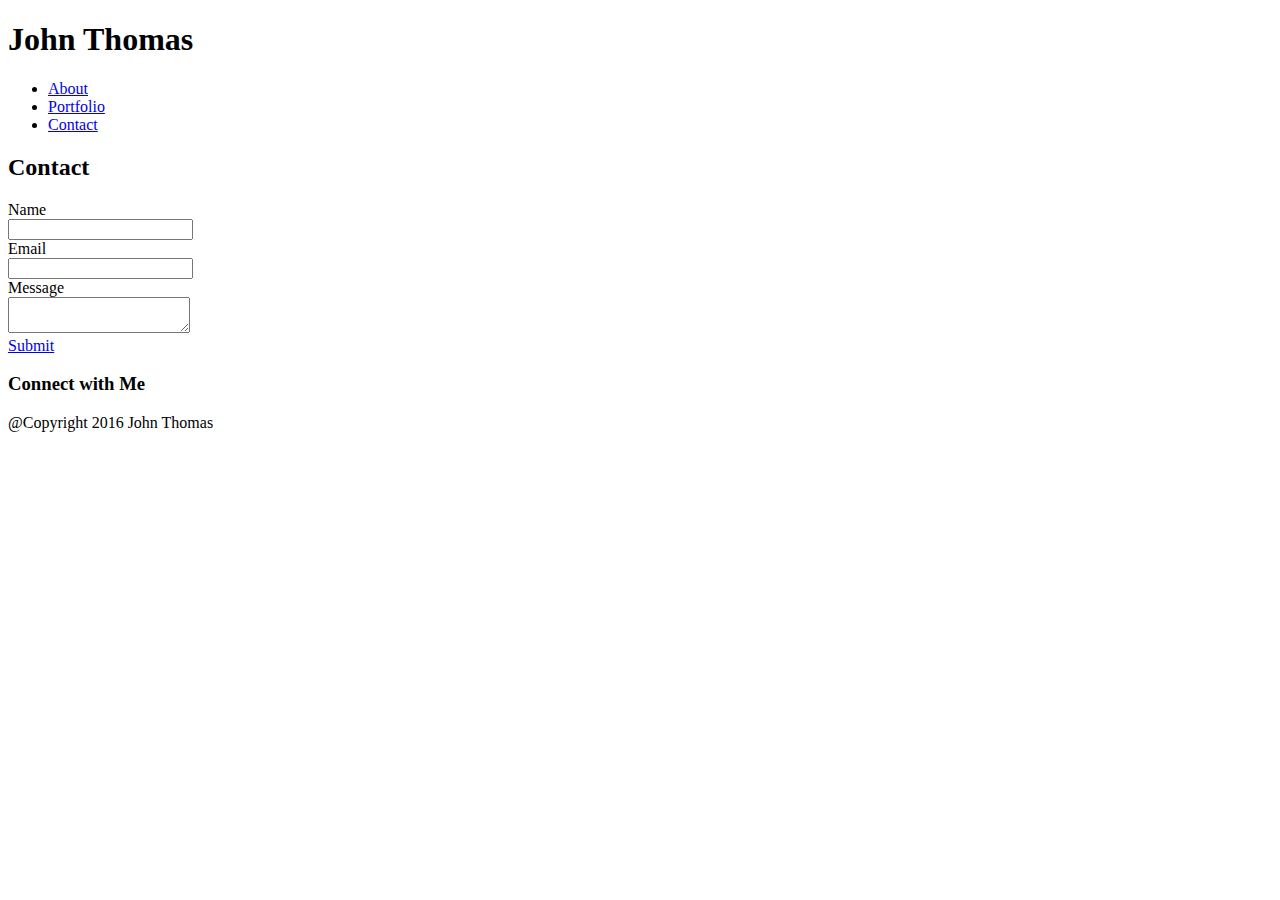
==== contact.html @ 721023b5 "updates" ====
<!DOCTYPE html>
<html>
<head>
	<title>John Thomas</title>
	<link rel="stylesheet" type="text/css" href="assets/css/reset.css">
    <link rel="stylesheet" type="text/css" href="assets/css/style.css">
</head>
<body>
	<div id="wrapper">
		<header>
			<div class="container">
				<h1>
					John Thomas
				</h1>
				<nav>
					<ul>
						<li><a href="index.html">About</a></li>
						<li><a href="portfolio.html">Portfolio</a></li>
						<li><a href="contact.html">Contact</a></li>
					</ul>
				</nav>
			</div>
		</header>
		<div id="content">
			<section id="main">
				<h2>Contact</h2>
					<article>
						<form>
							<div class="formtext">Name</div>
							<input type="text" placeholder="" value="">
							<div class="formtext">Email</div>
							<input type="text" placeholder="" value="">
							<div class="formtext">Message</div>
							<textarea class="message" rows="2" cols="20" wrap="hard"></textarea>
						</form>
						<a href="jdthomas25.coding@gmail.com"><div class="btn">Submit</div></a>
					</article>
			</section>
			<aside>
				<h3>Connect with Me</h3>
					<div id="icons">
						<a href="https://github.com/" target="_blank"><div id="github"></div><!-- <img id="github" class="icon" src="img/github.png" alt="Github"> --></a>
						<a href="https://www.linkedin.com/in/" target="_blank"><div id="linkedin"></div><!-- <img id="linkedin" class="icon" src="img/linkedin.png" alt="Linkedin"> --></a>
						<a href="http://stackoverflow.com/users/" target="_blank"><div id="stackoverflow"></div><!-- <img class="icon" src="img/stackoverflow.png" alt="Stackoverflow"> --></a>
					</div>
			</aside>
		</div>
	</div>
	<footer class="stickyfooter">
		<p>@Copyright 2016 John Thomas</p>
	</footer>
</body>
</html>
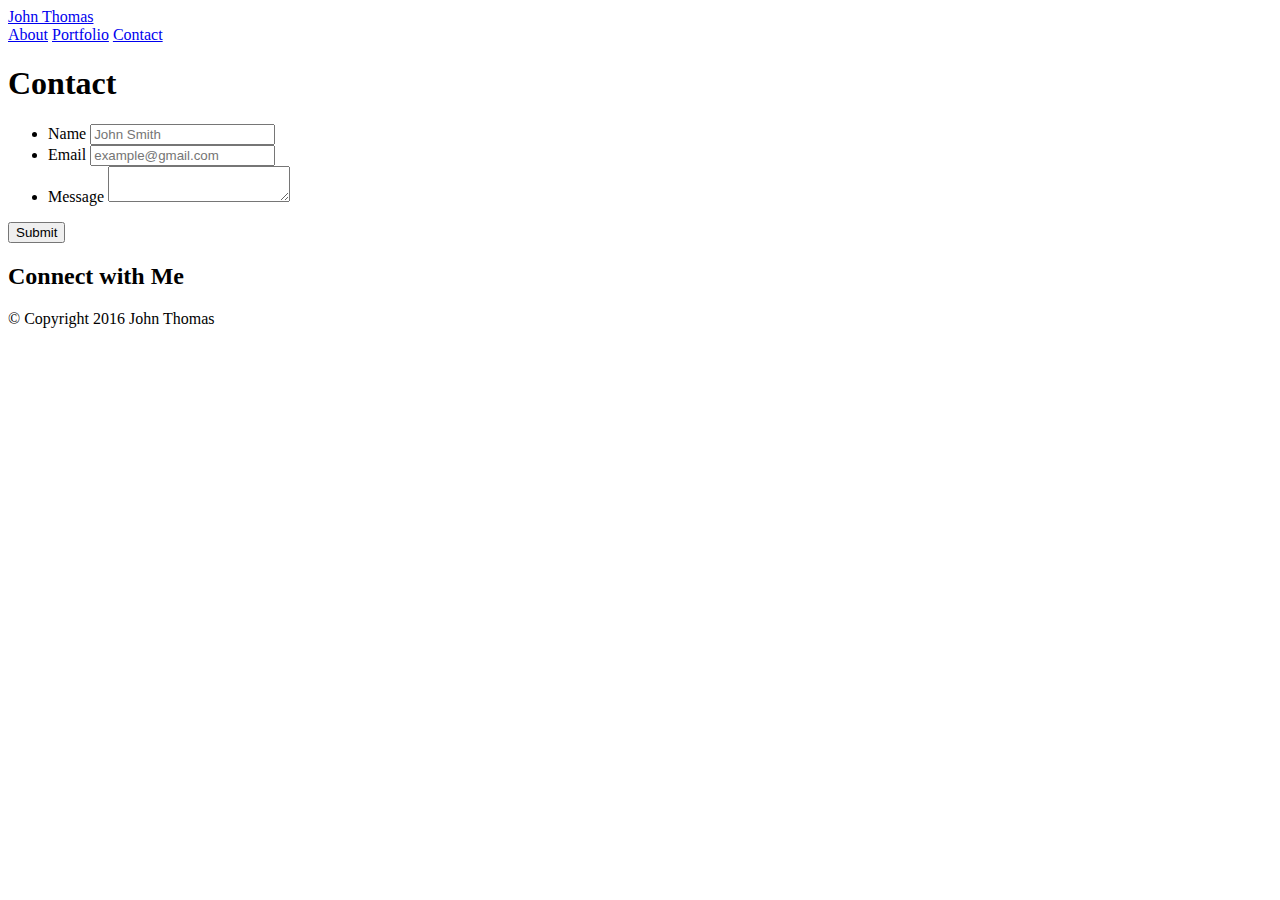
==== commit c4a66dc4: "updated" ====
--- a/contact.html
+++ b/contact.html
@@ -1,43 +1,51 @@
-<!DOCTYPE html>
+<!doctype html>
 <html>
 <head>
-	<title>John Thomas</title>
+	<meta charset="UTF-8">
+	<title>Contact | John Thomas</title>
 	<link rel="stylesheet" type="text/css" href="assets/css/reset.css">
-    <link rel="stylesheet" type="text/css" href="assets/css/style.css">
+	<link rel="stylesheet" type="text/css" href="assets/css/style.css">
 </head>
 <body>
-	<div id="wrapper">
-		<header>
-			<div class="container">
-				<h1>
-					John Thomas
-				</h1>
-				<nav>
-					<ul>
-						<li><a href="index.html">About</a></li>
-						<li><a href="portfolio.html">Portfolio</a></li>
-						<li><a href="contact.html">Contact</a></li>
-					</ul>
-				</nav>
-			</div>
-		</header>
-		<div id="content">
-			<section id="main">
-				<h2>Contact</h2>
-					<article>
-						<form>
-							<div class="formtext">Name</div>
-							<input type="text" placeholder="" value="">
-							<div class="formtext">Email</div>
-							<input type="text" placeholder="" value="">
-							<div class="formtext">Message</div>
-							<textarea class="message" rows="2" cols="20" wrap="hard"></textarea>
-						</form>
-						<a href="jdthomas25.coding@gmail.com"><div class="btn">Submit</div></a>
-					</article>
-			</section>
-			<aside>
-				<h3>Connect with Me</h3>
+
+	<header id="masthead">
+		<div class="container">
+			<a href="index.html" id="logo">John Thomas</a>
+			<nav>
+				<a href="index.html">About</a>
+				<a href="portfolio.html">Portfolio</a>
+				<a href="contact.html">Contact</a>
+			</nav>
+		</div>
+	</header>
+
+<div id="main-container" class="container">
+		<section class="main-section">
+			<h1>Contact</h1>
+
+			<form id="contact-form">
+				<ul>
+					<li>
+						<label for="name">Name</label>
+						<input type="text" id="name" name="name" placeholder="John Smith" required="required">
+					</li>
+					<li>
+						<label for="email">Email</label>
+						<input type="email" id="email" name="email" placeholder="example@gmail.com" required="required">
+					</li>
+					<li>
+						<label for="message">Message</label>
+						<textarea id="message" name="message" required="required"></textarea>
+					</li>
+				</ul>
+				<input type="submit">
+			</form>
+
+		</section
+
+		<section class="sidebar">
+			<div id="connect">
+				<h2>Connect with Me</h2>
 					<div id="icons">
 						<a href="https://github.com/" target="_blank"><div id="github"></div><!-- <img id="github" class="icon" src="img/github.png" alt="Github"> --></a>
 						<a href="https://www.linkedin.com/in/" target="_blank"><div id="linkedin"></div><!-- <img id="linkedin" class="icon" src="img/linkedin.png" alt="Linkedin"> --></a>
@@ -46,8 +54,10 @@
 			</aside>
 		</div>
 	</div>
-	<footer class="stickyfooter">
-		<p>@Copyright 2016 John Thomas</p>
+	<footer>
+		<div class="container">
+			&copy; Copyright 2016 John Thomas
+		</div>
 	</footer>
 </body>
 </html>